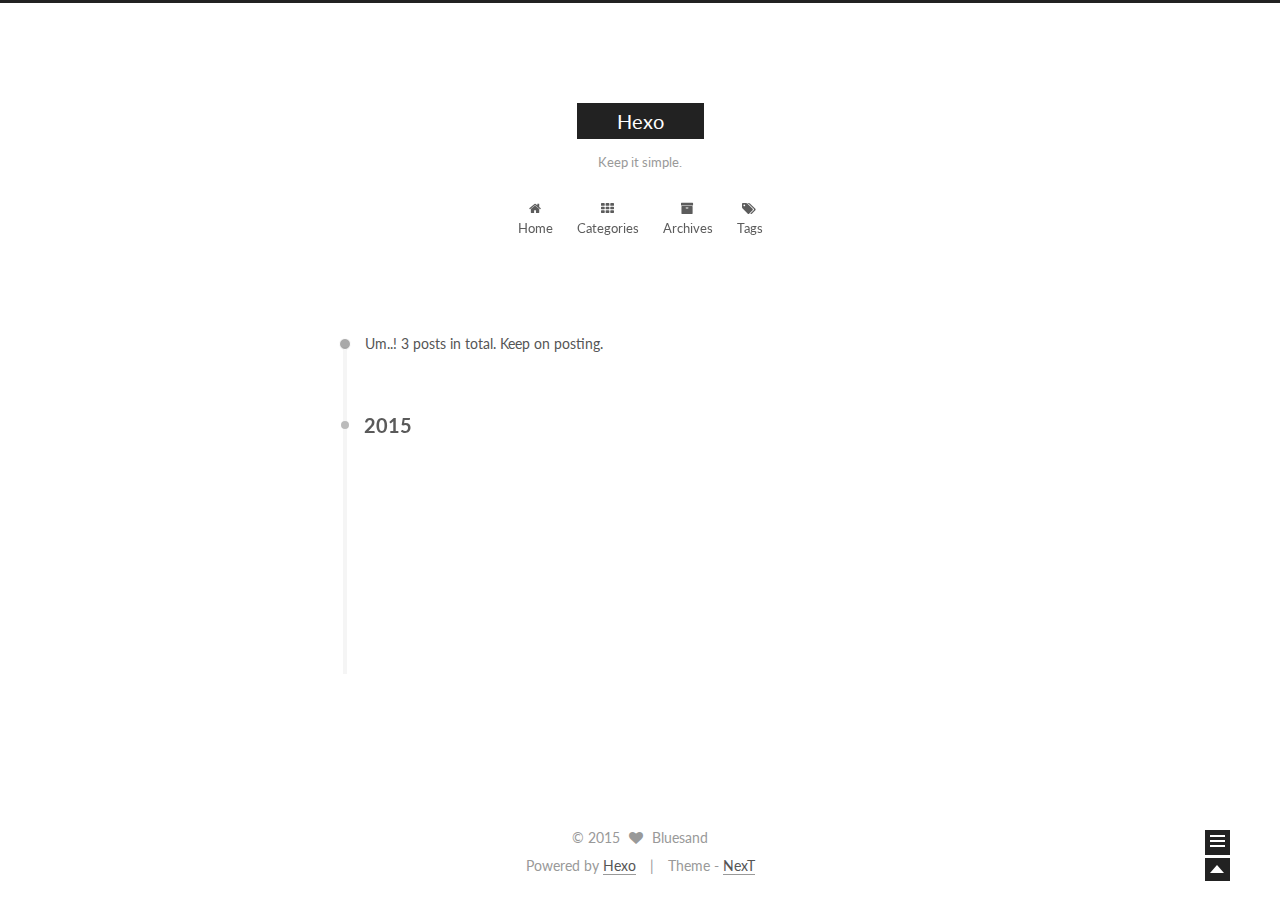
==== archives/index.html @ d59fa03c "Site updated: 2015-11-24 13:34:00" ====
<!doctype html>
<html class="theme-next   use-motion ">
<head>
  <meta charset="UTF-8"/>
<meta http-equiv="X-UA-Compatible" content="IE=edge,chrome=1" />
<meta name="viewport" content="width=device-width, initial-scale=1, maximum-scale=1"/>



<meta http-equiv="Cache-Control" content="no-transform" />
<meta http-equiv="Cache-Control" content="no-siteapp" />












  <link href="/vendors/fancybox/source/jquery.fancybox.css?v=2.1.5" rel="stylesheet" type="text/css"/>




  <link href="//fonts.googleapis.com/css?family=Lato:300,400,700,400italic&subset=latin,latin-ext" rel="stylesheet" type="text/css">



<link href="/vendors/font-awesome/css/font-awesome.min.css?v=4.4.0" rel="stylesheet" type="text/css" />

<link href="/css/main.css?v=0.4.5.2" rel="stylesheet" type="text/css" />


  <meta name="keywords" content="Hexo, NexT" />








  <link rel="shortcut icon" type="image/x-icon" href="/favicon.ico?v=0.4.5.2" />






<meta name="description">
<meta property="og:type" content="website">
<meta property="og:title" content="Hexo">
<meta property="og:url" content="http://ibluesand.cn/archives/index.html">
<meta property="og:site_name" content="Hexo">
<meta property="og:description">
<meta name="twitter:card" content="summary">
<meta name="twitter:title" content="Hexo">
<meta name="twitter:description">



<script type="text/javascript" id="hexo.configuration">
  var CONFIG = {
    scheme: '',
    sidebar: 'post',
    motion: true
  };
</script>

  <title> Archive | Hexo </title>
</head>

<body itemscope itemtype="http://schema.org/WebPage" lang="en">

  <!--[if lte IE 8]>
  <div style=' clear: both; height: 59px; padding:0 0 0 15px; position: relative;margin:0 auto;'>
    <a href="http://windows.microsoft.com/en-US/internet-explorer/products/ie/home?ocid=ie6_countdown_bannercode">
      <img src="http://7u2nvr.com1.z0.glb.clouddn.com/picouterie.jpg" border="0" height="42" width="820"
           alt="You are using an outdated browser. For a faster, safer browsing experience, upgrade for free today or use other browser ,like chrome firefox safari."
           style='margin-left:auto;margin-right:auto;display: block;'/>
    </a>
  </div>
<![endif]-->
  






  <div class="container one-column  page-archive ">
    <div class="headband"></div>

    <header id="header" class="header" itemscope itemtype="http://schema.org/WPHeader">
      <div class="header-inner"><div class="site-meta ">
  

  <div class="custom-logo-site-title">
    <a href="/"  class="brand" rel="start">
      <span class="logo-line-before"><i></i></span>
      <span class="site-title">Hexo</span>
      <span class="logo-line-after"><i></i></span>
    </a>
  </div>
  <p class="site-subtitle">Keep it simple.</p>
</div>

<div class="site-nav-toggle">
  <button>
    <span class="btn-bar"></span>
    <span class="btn-bar"></span>
    <span class="btn-bar"></span>
  </button>
</div>

<nav class="site-nav">
  

  
    <ul id="menu" class="menu ">
      
        
        <li class="menu-item menu-item-home">
          <a href="/" rel="section">
            
              <i class="menu-item-icon fa fa-home fa-fw"></i> <br />
            
            Home
          </a>
        </li>
      
        
        <li class="menu-item menu-item-categories">
          <a href="/categories" rel="section">
            
              <i class="menu-item-icon fa fa-th fa-fw"></i> <br />
            
            Categories
          </a>
        </li>
      
        
        <li class="menu-item menu-item-archives">
          <a href="/archives" rel="section">
            
              <i class="menu-item-icon fa fa-archive fa-fw"></i> <br />
            
            Archives
          </a>
        </li>
      
        
        <li class="menu-item menu-item-tags">
          <a href="/tags" rel="section">
            
              <i class="menu-item-icon fa fa-tags fa-fw"></i> <br />
            
            Tags
          </a>
        </li>
      

      
      
    </ul>
  

  
</nav>

 </div>
    </header>

    <main id="main" class="main">
      <div class="main-inner">
        <div id="content" class="content">
          

  <section id="posts" class="posts-collapse">
    <span class="archive-move-on"></span>

    <span class="archive-page-counter">
      
      
      
        
      
      Um..! 3 posts in total. Keep on posting.
    </span>

    

      
      
      

      
        
        <div class="collection-title">
          <h2 class="archive-year motion-element" id="archive-year-2015">2015</h2>
        </div>
      
      

      

  <article class="post post-type-normal" itemscope itemtype="http://schema.org/Article">
    <header class="post-header">

      <h1 class="post-title">
        
            <a class="post-title-link" href="/2015/11/24/git/" itemprop="url">
              
                <span itemprop="name">Git</span>
              
            </a>
        
      </h1>

      <div class="post-meta">
        <time class="post-time" itemprop="dateCreated"
              datetime="2015-11-24T11:07:38+08:00"
              content="2015-11-24" >
          11-24
        </time>
      </div>

    </header>
  </article>



    

      
      
      

      
      

      

  <article class="post post-type-normal" itemscope itemtype="http://schema.org/Article">
    <header class="post-header">

      <h1 class="post-title">
        
            <a class="post-title-link" href="/2015/11/24/markdown/" itemprop="url">
              
                <span itemprop="name">Markdown</span>
              
            </a>
        
      </h1>

      <div class="post-meta">
        <time class="post-time" itemprop="dateCreated"
              datetime="2015-11-24T11:07:38+08:00"
              content="2015-11-24" >
          11-24
        </time>
      </div>

    </header>
  </article>



    

      
      
      

      
      

      

  <article class="post post-type-normal" itemscope itemtype="http://schema.org/Article">
    <header class="post-header">

      <h1 class="post-title">
        
            <a class="post-title-link" href="/2015/11/24/hello-world/" itemprop="url">
              
                <span itemprop="name">Hello World</span>
              
            </a>
        
      </h1>

      <div class="post-meta">
        <time class="post-time" itemprop="dateCreated"
              datetime="2015-11-24T10:49:00+08:00"
              content="2015-11-24" >
          11-24
        </time>
      </div>

    </header>
  </article>



    

  </section>

  



        </div>

        


        

      </div>

      
        
  
  <div class="sidebar-toggle">
    <div class="sidebar-toggle-line-wrap">
      <span class="sidebar-toggle-line sidebar-toggle-line-first"></span>
      <span class="sidebar-toggle-line sidebar-toggle-line-middle"></span>
      <span class="sidebar-toggle-line sidebar-toggle-line-last"></span>
    </div>
  </div>

  <aside id="sidebar" class="sidebar">
    <div class="sidebar-inner">

      

      

      <section class="site-overview sidebar-panel  sidebar-panel-active ">
        <div class="site-author motion-element" itemprop="author" itemscope itemtype="http://schema.org/Person">
          <img class="site-author-image" src="/images/default_avatar.jpg" alt="Bluesand" itemprop="image"/>
          <p class="site-author-name" itemprop="name">Bluesand</p>
        </div>
        <p class="site-description motion-element" itemprop="description"></p>
        <nav class="site-state motion-element">
          <div class="site-state-item site-state-posts">
            <a href="/archives">
              <span class="site-state-item-count">3</span>
              <span class="site-state-item-name">posts</span>
            </a>
          </div>

          <div class="site-state-item site-state-categories">
            <a href="/categories">
              <span class="site-state-item-count">0</span>
              <span class="site-state-item-name">categories</span>
              </a>
          </div>

          <div class="site-state-item site-state-tags">
            <a href="/tags">
              <span class="site-state-item-count">0</span>
              <span class="site-state-item-name">tags</span>
              </a>
          </div>

        </nav>

        

        <div class="links-of-author motion-element">
          
        </div>

        
        

        <div class="links-of-author motion-element">
          
        </div>

      </section>

      

    </div>
  </aside>


      
    </main>

    <footer id="footer" class="footer">
      <div class="footer-inner">
        <div class="copyright" >
  
  &copy; 
  <span itemprop="copyrightYear">2015</span>
  <span class="with-love">
    <i class="icon-next-heart fa fa-heart"></i>
  </span>
  <span class="author" itemprop="copyrightHolder">Bluesand</span>
</div>

<div class="powered-by">
  Powered by <a class="theme-link" href="http://hexo.io">Hexo</a>
</div>

<div class="theme-info">
  Theme -
  <a class="theme-link" href="https://github.com/iissnan/hexo-theme-next">
    NexT
  </a>
</div>



      </div>
    </footer>

    <div class="back-to-top"></div>
  </div>

  <script type="text/javascript" src="/vendors/jquery/index.js?v=2.1.3"></script>

  
  
  
    <script type="text/javascript">
      postMotionOptions = {stagger: 100, drag: true};
    </script>
  


  
    
    

  


  

  
  <script type="text/javascript" src="/vendors/fancybox/source/jquery.fancybox.pack.js"></script>
  <script type="text/javascript" src="/js/fancy-box.js?v=0.4.5.2"></script>


  <script type="text/javascript" src="/js/helpers.js?v=0.4.5.2"></script>
  <script type="text/javascript" src="/vendors/velocity/velocity.min.js"></script>
<script type="text/javascript" src="/vendors/velocity/velocity.ui.min.js"></script>

<script type="text/javascript" src="/js/motion.js?v=0.4.5.2" id="motion.global"></script>


  <script type="text/javascript" src="/vendors/fastclick/lib/fastclick.min.js?v=1.0.6"></script>
  <script type="text/javascript" src="/vendors/jquery_lazyload/jquery.lazyload.js?v=1.9.7"></script>

  
  
    <script type="text/javascript" id="motion.page.archive">
      $('.archive-year').velocity('transition.slideLeftIn');
    </script>
  


  <script type="text/javascript" src="/js/bootstrap.js"></script>

  
  

  
  

</body>
</html>
---- css/main.css ----
/* normalize.css v3.0.2 | MIT License | git.io/normalize */
html {
  font-family: sans-serif; /* 1 */
  -ms-text-size-adjust: 100%; /* 2 */
  -webkit-text-size-adjust: 100%; /* 2 */
}
body {
  margin: 0;
}
article,
aside,
details,
figcaption,
figure,
footer,
header,
hgroup,
main,
menu,
nav,
section,
summary {
  display: block;
}
audio,
canvas,
progress,
video {
  display: inline-block; /* 1 */
  vertical-align: baseline; /* 2 */
}
audio:not([controls]) {
  display: none;
  height: 0;
}
[hidden],
template {
  display: none;
}
a {
  background-color: transparent;
}
a:active,
a:hover {
  outline: 0;
}
abbr[title] {
  border-bottom: 1px dotted;
}
b,
strong {
  font-weight: bold;
}
dfn {
  font-style: italic;
}
h1 {
  font-size: 2em;
  margin: 0.67em 0;
}
mark {
  background: #ff0;
  color: #000;
}
small {
  font-size: 80%;
}
sub,
sup {
  font-size: 75%;
  line-height: 0;
  position: relative;
  vertical-align: baseline;
}
sup {
  top: -0.5em;
}
sub {
  bottom: -0.25em;
}
img {
  border: 0;
}
svg:not(:root) {
  overflow: hidden;
}
figure {
  margin: 1em 40px;
}
hr {
  -moz-box-sizing: content-box;
  box-sizing: content-box;
  height: 0;
}
pre {
  overflow: auto;
}
code,
kbd,
pre,
samp {
  font-family: monospace, monospace;
  font-size: 1em;
}
button,
input,
optgroup,
select,
textarea {
  color: inherit; /* 1 */
  font: inherit; /* 2 */
  margin: 0; /* 3 */
}
button {
  overflow: visible;
}
button,
select {
  text-transform: none;
}
button,
html input[type="button"],
input[type="reset"],
input[type="submit"] {
  -webkit-appearance: button; /* 2 */
  cursor: pointer; /* 3 */
}
button[disabled],
html input[disabled] {
  cursor: default;
}
button::-moz-focus-inner,
input::-moz-focus-inner {
  border: 0;
  padding: 0;
}
input {
  line-height: normal;
}
input[type="checkbox"],
input[type="radio"] {
  box-sizing: border-box; /* 1 */
  padding: 0; /* 2 */
}
input[type="number"]::-webkit-inner-spin-button,
input[type="number"]::-webkit-outer-spin-button {
  height: auto;
}
input[type="search"] {
  -webkit-appearance: textfield; /* 1 */
  -moz-box-sizing: content-box;
  -webkit-box-sizing: content-box; /* 2 */
  box-sizing: content-box;
}
input[type="search"]::-webkit-search-cancel-button,
input[type="search"]::-webkit-search-decoration {
  -webkit-appearance: none;
}
fieldset {
  border: 1px solid #c0c0c0;
  margin: 0 2px;
  padding: 0.35em 0.625em 0.75em;
}
legend {
  border: 0; /* 1 */
  padding: 0; /* 2 */
}
textarea {
  overflow: auto;
}
optgroup {
  font-weight: bold;
}
table {
  border-collapse: collapse;
  border-spacing: 0;
}
td,
th {
  padding: 0;
}
::selection {
  background: #262a30;
  color: #fff;
}
body {
  position: relative;
  font-family: Lato, "PingFang SC", "Microsoft YaHei", sans-serif;
  font-size: 14px;
  line-height: 2;
  color: #555;
  background: #fff;
}
@media (max-width: 767px) {
  body {
    padding-right: 0 !important;
  }
}
@media (min-width: 768px) and (max-width: 991px) {
  body {
    padding-right: 0 !important;
  }
}
@media (min-width: 1600px) {
  body {
    font-size: 16px;
  }
}
h1,
h2,
h3,
h4,
h5,
h6 {
  margin: 0;
  padding: 0;
  font-weight: bold;
  line-height: 1;
  font-family: Lato, "PingFang SC", "Microsoft YaHei", sans-serif;
}
h1 {
  font-size: 22px;
}
@media (max-width: 767px) {
  h1 {
    font-size: 18px;
  }
}
h2 {
  font-size: 20px;
}
@media (max-width: 767px) {
  h2 {
    font-size: 16px;
  }
}
h3 {
  font-size: 18px;
}
@media (max-width: 767px) {
  h3 {
    font-size: 14px;
  }
}
h4 {
  font-size: 16px;
}
@media (max-width: 767px) {
  h4 {
    font-size: 12px;
  }
}
h5 {
  font-size: 14px;
}
@media (max-width: 767px) {
  h5 {
    font-size: 10px;
  }
}
h6 {
  font-size: 12px;
}
@media (max-width: 767px) {
  h6 {
    font-size: 8px;
  }
}
p {
  margin: 0 0 25px 0;
}
a {
  color: #555;
  text-decoration: none;
  border-bottom: 1px solid #999;
}
a:hover {
  color: #222;
  border-bottom-color: #222;
}
ul {
  list-style: none;
}
blockquote {
  margin: 0;
  padding: 0;
}
img {
  display: block;
  margin: auto 0;
  max-width: 100%;
  height: auto;
}
h2,
h3,
h4,
h5,
h6 {
  margin: 20px 0 15px;
}
ul {
  list-style: square;
}
a {
  word-wrap: break-word;
}
hr {
  margin: 40px 0;
  height: 3px;
  border: none;
  background-color: #ddd;
  background-image: repeating-linear-gradient(-45deg, #fff, #fff 4px, transparent 4px, transparent 8px);
}
blockquote {
  padding: 0 15px;
  color: #666;
  border-left: 4px solid #ddd;
}
blockquote cite::before {
  content: "-";
  padding: 0 5px;
}
dt {
  font-weight: 700;
}
dd {
  margin: 0;
  padding: 0;
}
.pullquote {
  width: 45%;
}
.pullquote.left {
  float: left;
  margin-left: 5px;
  margin-right: 10px;
}
.pullquote.right {
  float: right;
  margin-left: 10px;
  margin-right: 5px;
}
.highlight table,
.gist table {
  width: auto;
}
.highlight table td,
.gist table td {
  border: none;
}
.highlight a,
.gist a {
  color: #222 !important;
  text-decoration: none !important;
}
.video-container {
  position: relative;
  padding-top: 60%;
  height: 0;
  overflow: hidden;
}
.video-container iframe,
.video-container object,
.video-container embed {
  position: absolute;
  top: 0;
  left: 0;
  width: 100%;
  height: 100%;
}
table {
  margin: 20px 0;
  width: 100%;
  border-collapse: collapse;
  border-spacing: 0;
  border: 1px solid #ddd;
  font-size: 14px;
}
table>tbody>tr:nth-of-type(odd) {
  background-color: #f9f9f9;
}
table>tbody>tr:hover {
  background-color: #f5f5f5;
}
caption,
th,
td {
  padding: 8px;
  text-align: left;
  vertical-align: middle;
  font-weight: normal;
}
th,
td {
  border-bottom: 3px solid #ddd;
  border-right: 1px solid #eee;
}
th {
  padding-bottom: 10px;
  font-weight: 700;
}
td {
  border-bottom-width: 1px;
}
.text-left {
  text-align: left;
}
.text-center {
  text-align: center;
}
.text-right {
  text-align: right;
}
.text-justify {
  text-align: justify;
}
.text-nowrap {
  white-space: nowrap;
}
.text-lowercase {
  text-transform: lowercase;
}
.text-uppercase {
  text-transform: uppercase;
}
.text-capitalize {
  text-transform: capitalize;
}
.center-block {
  display: block;
  margin-left: auto;
  margin-right: auto;
}
.clearfix:before,
.clearfix:after {
  content: " ";
  display: table;
}
.clearfix:after {
  clear: both;
}
.full-image.full-image.full-image {
  border: none;
  max-width: 100%;
  width: auto;
  margin: 0;
}
@media (min-width: 992px) {
  .full-image.full-image.full-image {
    max-width: none;
    width: 126%;
    margin: 0 -13%;
  }
}
.use-motion .motion-element {
  opacity: 0;
}
pre,
.highlight {
  background: #f7f7f7;
  margin: 20px 0;
  padding: 15px;
  overflow: auto;
  font-size: 13px;
  color: #4d4d4c;
  line-height: 1.6;
}
.highlight .gutter pre,
.gist .gist-file .gist-data .line-numbers {
  color: #666;
}
pre,
code {
  font-family: "Input Mono", "PT Mono", Consolas, Monaco, Menlo, monospace;
}
code {
  word-break: break-all;
  background: #eee;
  text-shadow: 0 1px #fff;
  padding: 0 0.3em;
}
pre code {
  background: none;
  text-shadow: none;
  padding: 0;
}
.highlight pre {
  border: none;
  margin: 0;
  padding: 1px;
}
.highlight table {
  margin: 0;
  width: auto;
  border: none;
}
.highlight td {
  border: none;
  padding: 0;
}
.highlight figcaption {
  font-size: 0.85em;
  color: #8e908c;
  line-height: 1em;
  margin-bottom: 1em;
}
.highlight figcaption:before,
.highlight figcaption:after {
  content: " ";
  display: table;
}
.highlight figcaption:after {
  clear: both;
}
.highlight figcaption a {
  float: right;
}
.highlight .gutter pre {
  text-align: right;
  padding-right: 20px;
}
.highlight .line {
  height: 20px;
}
.gist {
  margin: 20px 0;
  border-style: solid;
  border-color: #ccc;
  border-width: 1px 0;
  background: #f7f7f7;
  padding: 15px 40px 15px 15px;
}
.gist .gist-file {
  border: none;
  font-family: "Input Mono", "PT Mono", Consolas, Monaco, Menlo, monospace;
  margin: 0;
}
.gist .gist-file .gist-data {
  background: none;
  border: none;
}
.gist .gist-file .gist-data .line-numbers {
  background: none;
  border: none;
  padding: 0 20px 0 0;
}
.gist .gist-file .gist-data .line-data {
  padding: 0 !important;
}
.gist .gist-file .highlight {
  margin: 0;
  padding: 0;
  border: none;
}
.gist .gist-file .gist-meta {
  background: #f7f7f7;
  color: #8e908c;
  font: 13px Lato, "PingFang SC", "Microsoft YaHei", sans-serif;
  text-shadow: 0 0;
  padding: 0;
  margin-top: 1em;
  margin-left: 40px;
}
.gist .gist-file .gist-meta a {
  color: color-link;
  font-weight: normal;
}
.gist .gist-file .gist-meta a:hover {
  text-decoration: underline;
}
pre .comment {
  color: #8e908c;
}
pre .variable,
pre .attribute,
pre .tag,
pre .regexp,
pre .ruby .constant,
pre .xml .tag .title,
pre .xml .pi,
pre .xml .doctype,
pre .html .doctype,
pre .css .id,
pre .css .class,
pre .css .pseudo {
  color: #c82829;
}
pre .number,
pre .preprocessor,
pre .built_in,
pre .literal,
pre .params,
pre .constant {
  color: #f5871f;
}
pre .ruby .class .title,
pre .css .rules .attribute {
  color: #718c00;
}
pre .string,
pre .value,
pre .inheritance,
pre .header,
pre .ruby .symbol,
pre .xml .cdata {
  color: #718c00;
}
pre .title,
pre .css .hexcolor {
  color: #3e999f;
}
pre .function,
pre .python .decorator,
pre .python .title,
pre .ruby .function .title,
pre .ruby .title .keyword,
pre .perl .sub,
pre .javascript .title,
pre .coffeescript .title {
  color: #4271ae;
}
pre .keyword,
pre .javascript .function {
  color: #8959a8;
}
html,
body {
  height: 100%;
}
.container {
  position: relative;
  min-height: 100%;
}
.header-inner {
  margin: 0 auto;
  padding: 100px 0 70px;
  width: 1200px;
}
.one-column .header-inner {
  width: 700px;
}
@media (min-width: 1600px) {
  .one-column .header-inner {
    width: 900px;
  }
}
.main {
  padding-bottom: 150px;
}
.main-inner {
  margin: 0 auto;
  width: 1200px;
}
.one-column .main-inner {
  width: 700px;
}
@media (min-width: 1600px) {
  .one-column .main-inner {
    width: 900px;
  }
}
.footer {
  position: absolute;
  left: 0;
  bottom: 0;
  width: 100%;
  min-height: 50px;
}
.footer-inner {
  margin: 20px auto;
  width: 1200px;
}
.one-column .footer-inner {
  width: 700px;
}
@media (min-width: 1600px) {
  .one-column .footer-inner {
    width: 900px;
  }
}
.headband {
  height: 3px;
  background: #222;
}
.header {
  background: #fff;
}
.header-inner {
  position: relative;
}
.site-meta {
  margin: 0;
  text-align: center;
}
@media (max-width: 767px) {
  .site-meta {
    text-align: center;
  }
}
.brand {
  position: relative;
  display: inline-block;
  padding: 0 40px;
  color: #fff;
  background: #222;
  border-bottom: none;
  font-family: Lato, "PingFang SC", "Microsoft YaHei", sans-serif;
}
.brand:hover {
  color: #fff;
}
.logo {
  display: inline-block;
  margin-right: 5px;
  line-height: 36px;
  vertical-align: top;
}
.site-title {
  display: inline-block;
  vertical-align: top;
  line-height: 36px;
  font-size: 20px;
  font-weight: normal;
}
.site-subtitle {
  margin-top: 10px;
  font-size: 13px;
  color: #999;
}
.use-motion .brand {
  opacity: 0;
}
.use-motion .logo,
.use-motion .site-title,
.use-motion .site-subtitle {
  opacity: 0;
  position: relative;
  top: -10px;
}
.site-nav-toggle {
  display: none;
  position: absolute;
  top: 10px;
  left: 10px;
}
@media (max-width: 767px) {
  .site-nav-toggle {
    display: block;
  }
}
.site-nav-toggle button {
  margin-top: 2px;
  padding: 9px 10px;
  background: transparent;
  border: none;
}
@media (max-width: 767px) {
  .site-nav {
    display: none;
    margin: 0 -10px;
    padding: 0 10px;
    clear: both;
    border-top: 1px solid #ddd;
  }
}
@media (min-width: 768px) and (max-width: 991px) {
  .site-nav {
    display: block !important;
  }
}
@media (min-width: 992px) {
  .site-nav {
    display: block !important;
  }
}
.menu {
  margin-top: 20px;
  padding-left: 0;
  text-align: center;
}
.menu .menu-item {
  display: inline-block;
  margin: 0 10px;
}
@media screen and (max-width: 767px) {
  .menu .menu-item {
    margin-top: 10px;
  }
}
.menu .menu-item a {
  display: block;
  font-size: 13px;
  text-transform: capitalize;
  line-height: 1.5;
  border-bottom: 1px solid transparent;
  transition-property: border-color;
  transition-duration: 0.2s;
  transition-timing-function: ease-in-out;
  transition-delay: 0s;
}
.menu .menu-item a:hover {
  border-bottom-color: #222;
}
.use-motion .menu-item {
  opacity: 0;
}
.translation {
  margin-top: -20px;
  font-size: 14px;
  color: #999;
}
.post:last-child .post-eof.post-eof.post-eof {
  display: none;
}
.sidebar-toggle {
  position: fixed;
  right: 50px;
  bottom: 45px;
  width: 15px;
  height: 15px;
  padding: 5px;
  background: #222;
  line-height: 0;
  z-index: 1050;
  cursor: pointer;
  -webkit-transform: translateZ(0);
}
@media (min-width: 768px) and (max-width: 991px) {
  .sidebar-toggle {
    display: none;
  }
}
@media (max-width: 767px) {
  .sidebar-toggle {
    display: none;
  }
}
.sidebar-toggle-line {
  position: relative;
  display: inline-block;
  vertical-align: top;
  height: 2px;
  width: 100%;
  background: #fff;
  margin-top: 3px;
}
.sidebar-toggle-line:first-child {
  margin-top: 0;
}
.sidebar {
  width: 0;
  position: fixed;
  right: 0;
  top: 0;
  bottom: 0;
  z-index: 1040;
  box-shadow: inset 0 2px 6px #000;
  background: #222;
  -webkit-transform: translateZ(0);
}
.sidebar a {
  color: #999;
  border-bottom-color: #555;
}
.sidebar a:hover {
  color: #eee;
}
@media (min-width: 768px) and (max-width: 991px) {
  .sidebar {
    display: none !important;
  }
}
@media (max-width: 767px) {
  .sidebar {
    display: none !important;
  }
}
.sidebar-inner {
  position: relative;
  padding: 20px 10px;
  color: #999;
  text-align: center;
}
.site-author-image {
  display: block;
  margin: 0 auto;
  max-width: 96px;
  height: auto;
  border: 2px solid #333;
  padding: 2px;
}
.site-author-name {
  margin: 5px 0 0;
  color: #f5f5f5;
}
.site-description {
  margin-top: 5px;
  font-size: 14px;
  color: #555;
}
.site-state {
  overflow: hidden;
  line-height: 1.4;
}
.site-state-item {
  display: inline-block;
  padding: 0 15px;
  border-left: 1px solid #333;
}
.site-state-item:first-child {
  border-left: none;
}
.site-state-item a {
  border-bottom: none;
}
.site-state-item-count {
  display: block;
  text-align: center;
  font-size: 18px;
}
.site-state-item-name {
  font-size: 13px;
}
.feed-link {
  margin-top: 20px;
}
.feed-link a {
  display: inline-block;
  padding: 0 15px;
  color: #fc6423;
  border: 1px solid #fc6423;
  border-radius: 4px;
}
.feed-link a i {
  color: #fc6423;
  font-size: 14px;
}
.feed-link a:hover {
  color: #fff;
  background: #fc6423;
}
.feed-link a:hover i {
  color: #fff;
}
.links-of-author {
  margin-top: 20px;
}
.links-of-author a {
  display: inline-block;
  vertical-align: middle;
  margin-right: 10px;
  margin-bottom: 10px;
  border-bottom-color: #555;
  font-size: 13px;
}
.links-of-author a:before {
  display: inline-block;
  vertical-align: middle;
  margin-right: 3px;
  content: " ";
  width: 4px;
  height: 4px;
  border-radius: 50%;
  background: #4714e9;
}
.sidebar-nav {
  margin: 0 0 20px;
  padding-left: 0;
}
.sidebar-nav li {
  display: inline-block;
  cursor: pointer;
  border-bottom: 1px solid transparent;
  font-size: 15px;
}
.sidebar-nav li:hover {
  color: #f5f5f5;
}
.page-post-detail .sidebar-nav-toc {
  padding: 0 5px;
}
.page-post-detail .sidebar-nav-overview {
  margin-left: 10px;
}
.sidebar-nav .sidebar-nav-active {
  color: #87daff;
  border-bottom-color: #87daff;
}
.sidebar-nav .sidebar-nav-active:hover {
  color: #87daff;
}
.sidebar-panel {
  display: none;
}
.sidebar-panel-active {
  display: block;
}
.post-toc {
  overflow: hidden;
  position: relative;
}
.post-toc-empty {
  font-size: 14px;
  color: #666;
}
.post-toc ol {
  overflow: auto;
  margin: 0;
  padding: 0 10px 10px;
  text-align: left;
  list-style: none;
  font-size: 14px;
}
.post-toc ol a {
  color: #999;
}
.post-toc ol a:hover {
  color: #ccc;
}
.post-toc .nav .nav-child {
  display: none;
}
.post-toc .nav .active > .nav-child {
  display: block;
}
.post-toc .nav .active-current > .nav-child {
  display: block;
}
.post-toc .nav .active-current > .nav-child > .nav-item {
  display: block;
}
.post-toc .nav .active > a {
  color: #ccc;
}
.post-toc .nav .active-current > a {
  color: #87daff;
}
.post-toc .nav .active-current > a:hover {
  color: #87daff;
}
.post-toc-indicator {
  height: 20px;
  text-align: center;
  color: #fff;
  font-size: 14px;
}
.post-toc-indicator-top {
  opacity: 0;
  margin-top: 10px;
}
.post-toc-indicator-bottom {
  position: absolute;
  width: 100%;
}
.footer {
  font-size: 14px;
  color: #999;
}
.footer img {
  border: none;
}
.footer-inner {
  text-align: center;
}
.with-love {
  display: inline-block;
  margin: 0 5px;
}
.powered-by,
.theme-info {
  display: inline-block;
}
.powered-by {
  margin-right: 10px;
}
.powered-by::after {
  content: "|";
  padding-left: 10px;
}
.cc-license {
  margin-top: 10px;
  text-align: center;
}
.cc-license .cc-opacity {
  opacity: 0.7;
  border-bottom: none;
}
.cc-license .cc-opacity:hover {
  opacity: 0.9;
}
.cc-license img {
  display: inline-block;
}
@media (max-width: 767px) {
  body {
    font-size: 14px;
  }
  .header-inner,
  .one-column .header-inner,
  .main-inner,
  .one-column .main-inner,
  .main-inner .content,
  .footer-inner,
  .one-column .footer-inner {
    width: auto;
  }
  .main-inner {
    margin: 20px auto 0;
  }
  .footer-inner {
    padding: 0 10px;
  }
}
.blockquote-center,
.page-home .post-type-quote blockquote,
.page-post-detail .post-type-quote blockquote {
  position: relative;
  margin: 40px 0;
  padding: 0;
  border-left: none;
  text-align: center;
}
.blockquote-center::before,
.page-home .post-type-quote blockquote::before,
.page-post-detail .post-type-quote blockquote::before,
.blockquote-center::after,
.page-home .post-type-quote blockquote::after,
.page-post-detail .post-type-quote blockquote::after {
  position: absolute;
  content: ' ';
  display: block;
  width: 100%;
  height: 24px;
  opacity: 0.2;
  background-repeat: no-repeat;
  background-position: 0 -6px;
  background-size: 22px 22px;
}
.blockquote-center::before,
.page-home .post-type-quote blockquote::before,
.page-post-detail .post-type-quote blockquote::before {
  top: -20px;
  background-image: url("../images/quote-l.svg");
  border-top: 1px solid #ccc;
}
.blockquote-center::after,
.page-home .post-type-quote blockquote::after,
.page-post-detail .post-type-quote blockquote::after {
  bottom: -20px;
  background-image: url("../images/quote-r.svg");
  border-bottom: 1px solid #ccc;
  background-position: 100% 8px;
}
.blockquote-center p,
.page-home .post-type-quote blockquote p,
.page-post-detail .post-type-quote blockquote p,
.blockquote-center div,
.page-home .post-type-quote blockquote div,
.page-post-detail .post-type-quote blockquote div {
  text-align: center;
}
.btn {
  display: inline-block;
  padding: 0 20px;
  font-size: 15px;
  color: #fff;
  background: #222;
  border: 2px solid #222;
  text-decoration: none;
  transition-property: background-color;
  transition-duration: 0.2s;
  transition-timing-function: ease-in-out;
  transition-delay: 0s;
}
.btn:hover {
  border-color: #222;
  color: #222;
  background: #fff;
}
.btn-bar {
  display: block;
  width: 22px;
  height: 2px;
  background: #555;
  border-radius: 1px;
}
.btn-bar+.btn-bar {
  margin-top: 4px;
}
.post-body .fancybox img {
  display: block !important;
  margin: 0 auto;
  cursor: pointer;
  cursor: zoom-out;
  cursor: -webkit-zoom-in;
}
.post-body .image-caption,
.post-body .figure .caption {
  margin: 10px auto 15px;
  text-align: center;
  font-size: 14px;
  color: #999;
  font-weight: bold;
  line-height: 1;
}
.post-sticky-flag {
  display: inline-block;
  font-size: 16px;
  -ms-transform: rotate(30deg);
  transform: rotate(30deg);
}
.posts-expand {
  padding-top: 40px;
}
@media (max-width: 767px) {
  .posts-expand {
    margin: 0 20px;
  }
  .post-body pre,
  .post-body .highlight {
    margin: 0 -20px;
    padding: 10px 20px;
  }
  .post-body pre .gutter pre,
  .post-body .highlight .gutter pre {
    padding-right: 10px;
  }
}
.posts-expand .post-title {
  font-size: 26px;
  text-align: center;
  word-break: break-word;
}
@media (max-width: 767px) {
  .posts-expand .post-title {
    font-size: 22px;
  }
}
.posts-expand .post-title-link {
  display: inline-block;
  position: relative;
  color: #555;
  border-bottom: none;
  line-height: 1.2;
  vertical-align: top;
}
.posts-expand .post-title-link::before {
  content: "";
  position: absolute;
  width: 100%;
  height: 2px;
  bottom: 0;
  left: 0;
  background-color: #000;
  visibility: hidden;
  transform: scaleX(0);
  transition-duration: 0.2s;
  transition-timing-function: ease-in-out;
  transition-delay: 0s;
}
.posts-expand .post-title-link:hover::before {
  visibility: visible;
  transform: scaleX(1);
}
.posts-expand .post-title-link .fa {
  font-size: 16px;
}
.posts-expand .post-meta {
  margin: 3px 0 60px 0;
  color: #999;
  font-size: 12px;
  text-align: center;
}
.posts-expand .post-meta .post-category-list {
  display: inline-block;
  margin: 0;
  padding: 3px;
}
.posts-expand .post-meta .post-category-list-link {
  color: #999;
}
@media (max-width: 767px) {
  .posts-expand .post-comments-count {
    display: none;
  }
}
@media (min-width: 992px) {
  .posts-expand .post-body {
    text-align: justify;
  }
}
.posts-expand .post-body h2,
.posts-expand .post-body h3,
.posts-expand .post-body h4,
.posts-expand .post-body h5,
.posts-expand .post-body h6 {
  padding-top: 10px;
}
.posts-expand .post-body img {
  box-sizing: border-box;
  margin: auto;
  padding: 3px;
  border: 1px solid #ddd;
}
.posts-expand .post-tags {
  margin-top: 40px;
  text-align: center;
}
.posts-expand .post-tags a {
  display: inline-block;
  margin-right: 10px;
  font-size: 13px;
}
.post-nav {
  overflow: hidden;
  margin-top: 60px;
  padding: 10px;
  white-space: nowrap;
  border-top: 1px solid #eee;
}
.post-nav-item {
  display: inline-block;
  width: 50%;
  white-space: normal;
}
.post-nav-item a {
  position: relative;
  display: inline-block;
  line-height: 25px;
  font-size: 14px;
  color: #555;
  border-bottom: none;
}
.post-nav-item a:hover {
  color: #222;
  border-bottom: none;
}
.post-nav-item a:active {
  top: 2px;
}
.post-nav-item a i {
  font-size: 12px;
}
.post-nav-prev {
  text-align: right;
}
.posts-expand .post-eof {
  display: block;
  margin: 160px auto 120px;
  width: 8%;
  height: 1px;
  background: #ccc;
  text-align: center;
}
.post-more-link {
  margin-top: 50px;
}
.posts-expand .post-body .fancybox img {
  margin: 0 auto;
}
@media (max-width: 767px) {
  .posts-collapse {
    margin: 0 20px;
  }
  .posts-collapse .post-title,
  .posts-collapse .post-meta {
    display: block;
    width: auto;
    text-align: left;
  }
}
.posts-collapse {
  margin-left: 55px;
}
@media (max-width: 767px) {
  .posts-collapse {
    margin: 0 20px;
  }
}
.posts-collapse .collection-title {
  position: relative;
  margin: 60px 0;
}
.posts-collapse .collection-title h2 {
  margin-left: 20px;
}
.posts-collapse .collection-title small {
  color: #bbb;
}
.posts-collapse .collection-title::before {
  content: " ";
  position: absolute;
  left: 0;
  top: 50%;
  margin-left: -4px;
  margin-top: -4px;
  width: 8px;
  height: 8px;
  background: #bbb;
  border-radius: 50%;
}
.posts-collapse .post {
  margin: 30px 0;
}
.posts-collapse .post-header {
  position: relative;
  transition-duration: 0.2s;
  transition-timing-function: ease-in-out;
  transition-delay: 0s;
  transition-property: border;
  border-bottom: 1px dashed #ccc;
}
.posts-collapse .post-header::before {
  content: " ";
  position: absolute;
  left: 0;
  top: 12px;
  width: 6px;
  height: 6px;
  margin-left: -4px;
  background: #bbb;
  border-radius: 50%;
  border: 1px solid #fff;
  transition-duration: 0.2s;
  transition-timing-function: ease-in-out;
  transition-delay: 0s;
  transition-property: background;
}
.posts-collapse .post-header:hover {
  border-bottom-color: #666;
}
.posts-collapse .post-header:hover::before {
  background: #222;
}
.posts-collapse .post-meta {
  position: absolute;
  font-size: 12px;
  left: 20px;
  top: 5px;
}
.posts-collapse .post-comments-count {
  display: none;
}
.posts-collapse .post-title {
  margin-left: 60px;
  font-size: 16px;
  font-weight: normal;
  font-family: Lato, "PingFang SC", "Microsoft YaHei", sans-serif;
  line-height: inherit;
}
.posts-collapse .post-title::after {
  margin-left: 3px;
  opacity: 0.6;
}
.posts-collapse .post-title a {
  color: #666;
  border-bottom: none;
}
.page-home .post-type-quote .post-header,
.page-post-detail .post-type-quote .post-header,
.page-home .post-type-quote .post-tags,
.page-post-detail .post-type-quote .post-tags {
  display: none;
}
.pagination {
  margin: 120px 0 40px;
  text-align: center;
  border-top: 1px solid #eee;
}
.page-number-basic,
.pagination .prev,
.pagination .next,
.pagination .page-number,
.pagination .space {
  display: inline-block;
  position: relative;
  top: -1px;
  margin: 0 10px;
  padding: 0 10px;
  line-height: 30px;
}
@media (max-width: 767px) {
  .page-number-basic,
  .pagination .prev,
  .pagination .next,
  .pagination .page-number,
  .pagination .space {
    margin: 0 5px;
  }
}
.pagination .prev,
.pagination .next,
.pagination .page-number {
  border-bottom: 0;
  border-top: 1px solid #eee;
  transition-property: border-color;
  transition-duration: 0.2s;
  transition-timing-function: ease-in-out;
  transition-delay: 0s;
}
.pagination .prev:hover,
.pagination .next:hover,
.pagination .page-number:hover {
  border-top-color: #222;
}
.pagination .space {
  padding: 0;
  margin: 0;
}
.pagination .prev {
  margin-left: 0;
}
.pagination .next {
  margin-right: 0;
}
.pagination .page-number.current {
  color: #fff;
  background: #ccc;
  border-top-color: #ccc;
}
@media (max-width: 767px) {
  .pagination {
    border-top: none;
  }
  .pagination .prev,
  .pagination .next,
  .pagination .page-number {
    margin-bottom: 10px;
    border-top: 0;
    border-bottom: 1px solid #eee;
  }
  .pagination .prev:hover,
  .pagination .next:hover,
  .pagination .page-number:hover {
    border-bottom-color: #222;
  }
}
.comments {
  margin: 60px 20px 0;
}
.tag-cloud {
  text-align: center;
}
.tag-cloud a {
  display: inline-block;
  margin: 10px;
}
.post-gallery {
  display: table;
  table-layout: fixed;
  width: 100%;
  border-collapse: separate;
}
.post-gallery-row {
  display: table-row;
}
.post-gallery .post-gallery-img {
  display: table-cell;
  text-align: center;
  vertical-align: middle;
  border: none;
}
.post-gallery .post-gallery-img img {
  max-width: 100%;
  max-height: 100%;
  border: none;
}
.fancybox-close,
.fancybox-close:hover {
  border: none;
}
.post .group-picture img {
  box-sizing: border-box;
  padding: 0 3px;
  border: none;
}
.post .group-picture-row {
  overflow: hidden;
  margin-top: 6px;
}
.post .group-picture-row:first-child {
  margin-top: 0;
}
.post .group-picture-column {
  float: left;
}
.page-post-detail .post-body .group-picture-column {
  float: none;
  margin-top: 10px;
  width: auto !important;
}
.page-post-detail .post-body .group-picture-column img {
  margin: 0 auto;
}
.page-archive .group-picture-container {
  overflow: hidden;
}
.page-archive .group-picture-row {
  float: left;
}
.page-archive .group-picture-row:first-child {
  margin-top: 6px;
}
.page-archive .group-picture-column {
  max-width: 150px;
  max-height: 150px;
}
.back-to-top {
  position: fixed;
  bottom: 19px;
  right: 50px;
  z-index: 1050;
  width: 15px;
  height: 13px;
  padding: 5px;
  background: #222;
  color: #fff;
  cursor: pointer;
  -webkit-transform: translateZ(0);
}
@media (max-width: 767px) {
  .back-to-top {
    display: none;
  }
}
@media (min-width: 768px) and (max-width: 991px) {
  .back-to-top {
    display: none;
  }
}
.back-to-top:before {
  display: block;
  content: " ";
  margin-top: 2px;
  width: 0;
  height: 0;
  border-width: 0 7px 8px 7px;
  border-color: transparent transparent #fff transparent;
  border-style: solid;
}
.theme-next #ds-thread #ds-reset {
  color: #555;
}
.theme-next #ds-thread #ds-reset .ds-replybox {
  margin-bottom: 30px;
}
.theme-next #ds-thread #ds-reset .ds-replybox .ds-avatar,
.theme-next #ds-reset .ds-avatar img {
  box-shadow: none;
}
.theme-next #ds-thread #ds-reset .ds-textarea-wrapper {
  border-color: #c7d4e1;
  background: none;
  border-top-right-radius: 3px;
  border-top-left-radius: 3px;
}
.theme-next #ds-thread #ds-reset .ds-textarea-wrapper textarea {
  height: 60px;
}
.theme-next #ds-reset .ds-rounded-top {
  border-radius: 0;
}
.theme-next #ds-thread #ds-reset .ds-post-toolbar {
  box-sizing: border-box;
  border: 1px solid #c7d4e1;
  background: #f6f8fa;
}
.theme-next #ds-thread #ds-reset .ds-post-options {
  height: 40px;
  border: none;
  background: none;
}
.theme-next #ds-thread #ds-reset .ds-toolbar-buttons {
  top: 11px;
}
.theme-next #ds-thread #ds-reset .ds-sync {
  top: 5px;
}
.theme-next #ds-thread #ds-reset .ds-post-button {
  top: 4px;
  right: 5px;
  width: 90px;
  height: 30px;
  border: 1px solid #c5ced7;
  border-radius: 3px;
  background-image: linear-gradient(#fbfbfc, #f5f7f9);
  color: #60676d;
}
.theme-next #ds-thread #ds-reset .ds-post-button:hover {
  background-position: 0 -30px;
  color: #60676d;
}
.theme-next #ds-thread #ds-reset .ds-comments-info {
  padding: 10px 0;
}
.theme-next #ds-thread #ds-reset .ds-sort {
  display: none;
}
.theme-next #ds-thread #ds-reset li.ds-tab a.ds-current {
  border: none;
  background: #f6f8fa;
  color: #60676d;
}
.theme-next #ds-thread #ds-reset li.ds-tab a.ds-current:hover {
  background-color: #e9f0f7;
  color: #60676d;
}
.theme-next #ds-thread #ds-reset li.ds-tab a {
  border-radius: 2px;
  padding: 5px;
}
.theme-next #ds-thread #ds-reset .ds-login-buttons p {
  color: #999;
  line-height: 36px;
}
.theme-next #ds-thread #ds-reset .ds-login-buttons .ds-service-list li {
  height: 28px;
}
.theme-next #ds-thread #ds-reset .ds-service-list a {
  background: none;
  padding: 5px;
  border: 1px solid;
  border-radius: 3px;
  text-align: center;
}
.theme-next #ds-thread #ds-reset .ds-service-list a:hover {
  color: #fff;
  background: #666;
}
.theme-next #ds-thread #ds-reset .ds-service-list .ds-weibo {
  color: #fc9b00;
  border-color: #fc9b00;
}
.theme-next #ds-thread #ds-reset .ds-service-list .ds-weibo:hover {
  background: #fc9b00;
}
.theme-next #ds-thread #ds-reset .ds-service-list .ds-qq {
  color: #60a3ec;
  border-color: #60a3ec;
}
.theme-next #ds-thread #ds-reset .ds-service-list .ds-qq:hover {
  background: #60a3ec;
}
.theme-next #ds-thread #ds-reset .ds-service-list .ds-renren {
  color: #2e7ac4;
  border-color: #2e7ac4;
}
.theme-next #ds-thread #ds-reset .ds-service-list .ds-renren:hover {
  background: #2e7ac4;
}
.theme-next #ds-thread #ds-reset .ds-service-list .ds-douban {
  color: #37994c;
  border-color: #37994c;
}
.theme-next #ds-thread #ds-reset .ds-service-list .ds-douban:hover {
  background: #37994c;
}
.theme-next #ds-thread #ds-reset .ds-service-list .ds-more-services {
  border: none;
}
.theme-next #ds-thread #ds-reset .ds-service-list .ds-more-services:hover {
  background: none;
}
.theme-next .this_ua {
  background-color: #ccc !important;
  border-radius: 4px;
  padding: 0 5px !important;
  margin: 1px 1px !important;
  border: 1px solid #bbb !important;
  color: #fff;
  display: inline-block !important;
}
.theme-next .this_ua.admin {
  background-color: #d9534f !important;
  border-color: #d9534f !important;
}
.theme-next .this_ua.platform.iOS,
.theme-next .this_ua.platform.Mac,
.theme-next .this_ua.platform.Windows {
  background-color: #39b3d7 !important;
  border-color: #46b8da !important;
}
.theme-next .this_ua.platform.Linux {
  background-color: #3a3a3a !important;
  border-color: #1f1f1f !important;
}
.theme-next .this_ua.platform.Android {
  background-color: #00c47d !important;
  border-color: #01b171 !important;
}
.theme-next .this_ua.browser.Mobile,
.theme-next .this_ua.browser.Chrome {
  background-color: #5cb85c !important;
  border-color: #4cae4c !important;
}
.theme-next .this_ua.browser.Firefox {
  background-color: #f0ad4e !important;
  border-color: #eea236 !important;
}
.theme-next .this_ua.browser.Maxthon,
.theme-next .this_ua.browser.IE {
  background-color: #428bca !important;
  border-color: #357ebd !important;
}
.theme-next .this_ua.browser.baidu,
.theme-next .this_ua.browser.UCBrowser,
.theme-next .this_ua.browser.Opera {
  background-color: #d9534f !important;
  border-color: #d43f3a !important;
}
.theme-next .this_ua.browser.Android,
.theme-next .this_ua.browser.QQBrowser {
  background-color: #78ace9 !important;
  border-color: #4cae4c !important;
}
.post-spread {
  margin-top: 20px;
  text-align: center;
}
.jiathis_style {
  display: inline-block;
}
.jiathis_style a {
  border: none;
}
.use-motion .post {
  opacity: 0;
}
.page-archive .archive-page-counter {
  position: relative;
  top: 3px;
  left: 20px;
}
@media (max-width: 767px) {
  .page-archive .archive-page-counter {
    top: 5px;
  }
}
.page-archive .posts-collapse {
  position: relative;
}
.page-archive .posts-collapse::after {
  top: 20px;
  left: 0;
  margin-left: -2px;
  width: 4px;
  height: 100%;
  background: #f5f5f5;
  z-index: -1;
}
.page-archive .posts-collapse .archive-move-on {
  position: absolute;
  top: 11px;
  left: 0;
  margin-left: -6px;
  width: 10px;
  height: 10px;
  opacity: 0.5;
  background: #555;
  border: 1px solid #fff;
  border-radius: 50%;
}
.page-archive .posts-collapse::before,
.page-archive .posts-collapse::after {
  content: " ";
  position: absolute;
}
.page-post-detail .sidebar-toggle-line {
  background: #87daff;
}
.page-post-detail .comments {
  overflow: hidden;
}
.category-all-page .category-all-title {
  text-align: center;
}
.category-all-page .category-all {
  margin-top: 20px;
}
.category-all-page .category-list {
  margin: 0;
  padding: 0;
  list-style: none;
}
.category-all-page .category-list-item {
  display: inline-block;
  margin: 10px;
}
.category-all-page .category-list-count {
  color: #bbb;
}
.category-all-page .category-list-count:before {
  display: inline;
  content: " (";
}
.category-all-page .category-list-count:after {
  display: inline;
  content: ") ";
}
.custom-logo .site-meta-headline {
  text-align: center;
}
.custom-logo .brand {
  background: none;
}
.custom-logo .site-title {
  margin: 10px auto 0;
  font-size: 24px;
  color: #222;
}
.custom-logo .site-title a {
  border: none;
}
.custom-logo-image {
  margin: 0 auto;
  padding: 5px;
  max-width: 150px;
  background: #fff;
}
@media (max-width: 767px) {
  .site-nav {
    position: absolute;
    left: 0;
    top: 52px;
    margin: 0;
    width: 100%;
    background: #fff;
    border-bottom: 1px solid #ddd;
  }
}
@media (max-width: 767px) {
  .menu {
    text-align: left;
  }
}
@media (max-width: 767px) {
  .menu .menu-item {
    display: block;
    margin-left: 0;
    vertical-align: top;
  }
}
@media (max-width: 767px) {
  .menu .menu-item br {
    display: none;
  }
}
@media (max-width: 767px) {
  .menu .menu-item-icon {
    font-size: 15px;
  }
}
.site-search {
  position: absolute;
  top: 0;
  right: 0;
  font-size: 0;
}
@media (max-width: 767px) {
  .site-search {
    position: static;
  }
}
.site-search form {
  position: relative;
  vertical-align: top;
  background: #222;
  height: 30px;
  z-index: 10;
}
@media (max-width: 767px) {
  .site-search form {
    background: none;
  }
}
.site-search form input {
  border: none;
  color: #ccc;
  background: transparent url("/images/searchicon.png") no-repeat 10px 40%;
  background-size: 15px 15px;
}
@media (max-width: 767px) {
  .site-search form input {
    color: #222;
  }
}
.use-motion .site-search form {
  top: -50px;
}
@media (max-width: 767px) {
  .use-motion .site-search form {
    top: 0 !important;
  }
}
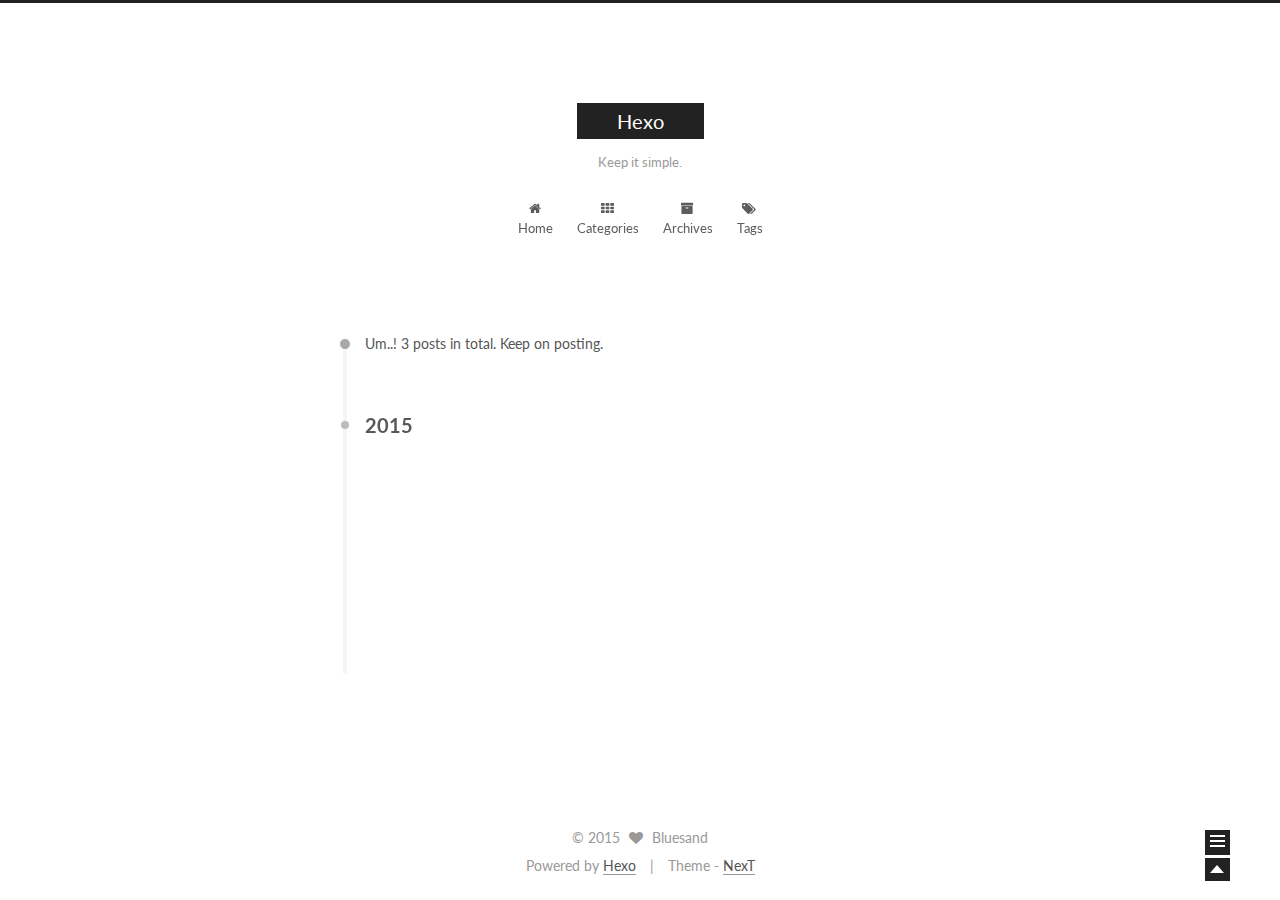
==== commit e29481cf: "Site updated: 2015-11-24 13:38:02" ====
--- a/archives/index.html
+++ b/archives/index.html
@@ -213,9 +213,9 @@
 
       <h1 class="post-title">
         
-            <a class="post-title-link" href="/2015/11/24/git/" itemprop="url">
-              
-                <span itemprop="name">Git</span>
+            <a class="post-title-link" href="/2015/11/24/markdown/" itemprop="url">
+              
+                <span itemprop="name">Markdown</span>
               
             </a>
         
@@ -250,9 +250,9 @@
 
       <h1 class="post-title">
         
-            <a class="post-title-link" href="/2015/11/24/markdown/" itemprop="url">
-              
-                <span itemprop="name">Markdown</span>
+            <a class="post-title-link" href="/2015/11/24/git/" itemprop="url">
+              
+                <span itemprop="name">Git</span>
               
             </a>
         
--- a/css/main.css
+++ b/css/main.css
@@ -961,7 +961,7 @@
   width: 4px;
   height: 4px;
   border-radius: 50%;
-  background: #4714e9;
+  background: #ff7382;
 }
 .sidebar-nav {
   margin: 0 0 20px;
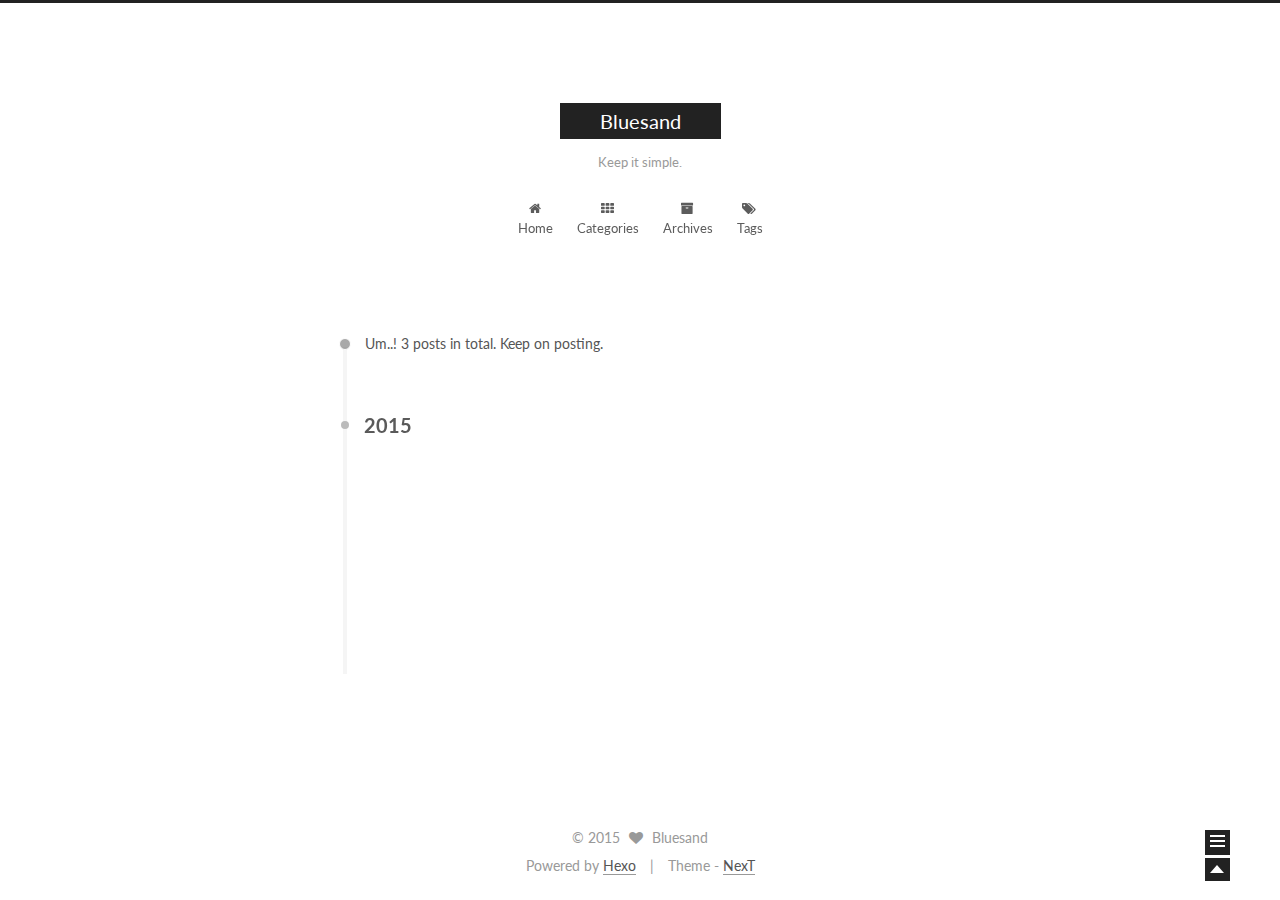
==== commit 2be507f5: "Site updated: 2015-11-24 13:40:18" ====
--- a/archives/index.html
+++ b/archives/index.html
@@ -53,12 +53,12 @@
 
 <meta name="description">
 <meta property="og:type" content="website">
-<meta property="og:title" content="Hexo">
+<meta property="og:title" content="Bluesand">
 <meta property="og:url" content="http://ibluesand.cn/archives/index.html">
-<meta property="og:site_name" content="Hexo">
+<meta property="og:site_name" content="Bluesand">
 <meta property="og:description">
 <meta name="twitter:card" content="summary">
-<meta name="twitter:title" content="Hexo">
+<meta name="twitter:title" content="Bluesand">
 <meta name="twitter:description">
 
 
@@ -71,7 +71,7 @@
   };
 </script>
 
-  <title> Archive | Hexo </title>
+  <title> Archive | Bluesand </title>
 </head>
 
 <body itemscope itemtype="http://schema.org/WebPage" lang="en">
@@ -102,7 +102,7 @@
   <div class="custom-logo-site-title">
     <a href="/"  class="brand" rel="start">
       <span class="logo-line-before"><i></i></span>
-      <span class="site-title">Hexo</span>
+      <span class="site-title">Bluesand</span>
       <span class="logo-line-after"><i></i></span>
     </a>
   </div>
--- a/css/main.css
+++ b/css/main.css
@@ -961,7 +961,7 @@
   width: 4px;
   height: 4px;
   border-radius: 50%;
-  background: #ff7382;
+  background: #247147;
 }
 .sidebar-nav {
   margin: 0 0 20px;
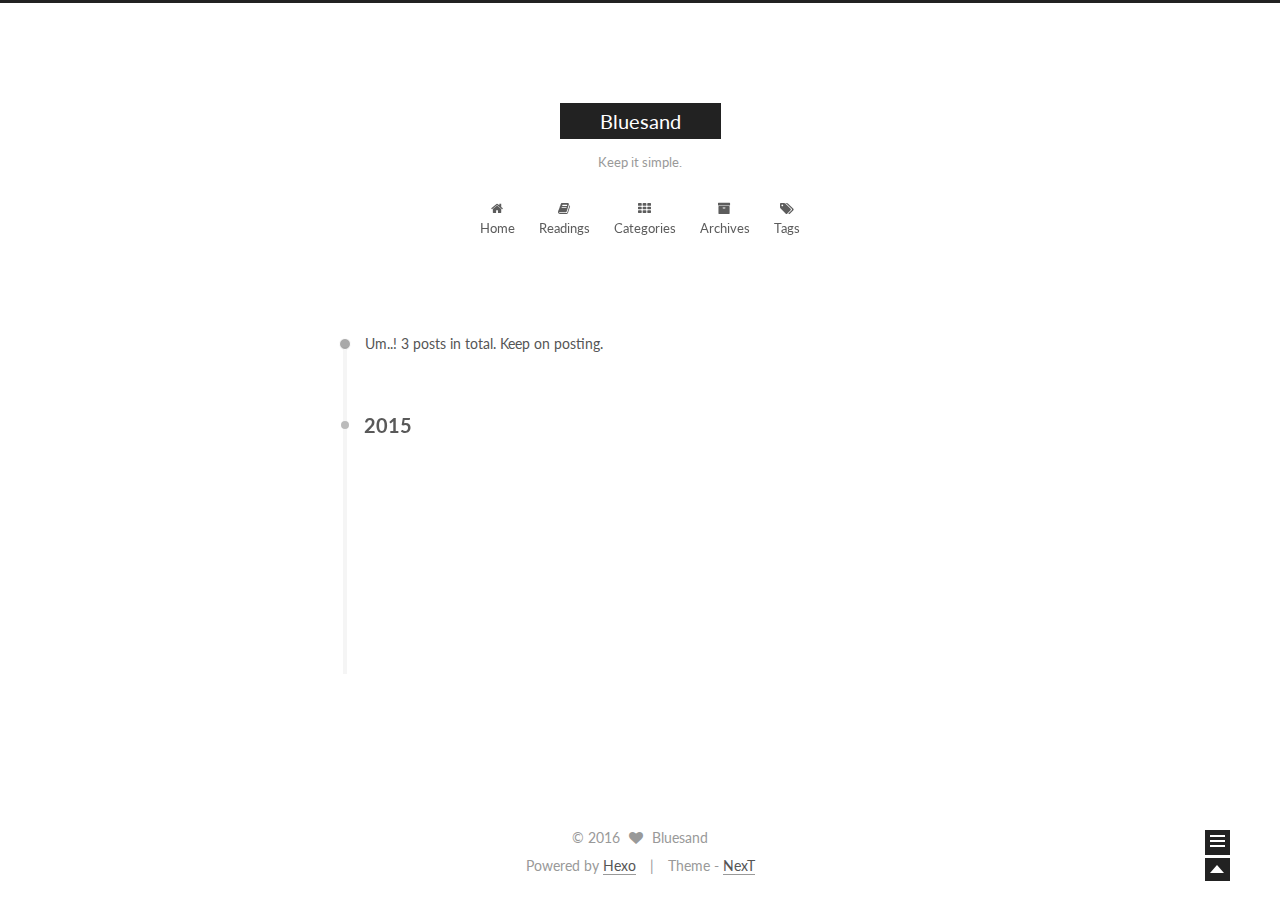
==== commit c853fc51: "Site updated: 2016-01-08 10:58:40" ====
--- a/archives/index.html
+++ b/archives/index.html
@@ -130,6 +130,16 @@
               <i class="menu-item-icon fa fa-home fa-fw"></i> <br />
             
             Home
+          </a>
+        </li>
+      
+        
+        <li class="menu-item menu-item-readings">
+          <a href="/readings" rel="section">
+            
+              <i class="menu-item-icon fa fa-book fa-fw"></i> <br />
+            
+            Readings
           </a>
         </li>
       
@@ -402,7 +412,7 @@
         <div class="copyright" >
   
   &copy; 
-  <span itemprop="copyrightYear">2015</span>
+  <span itemprop="copyrightYear">2016</span>
   <span class="with-love">
     <i class="icon-next-heart fa fa-heart"></i>
   </span>
--- a/css/main.css
+++ b/css/main.css
@@ -961,7 +961,7 @@
   width: 4px;
   height: 4px;
   border-radius: 50%;
-  background: #247147;
+  background: #53bd36;
 }
 .sidebar-nav {
   margin: 0 0 20px;
